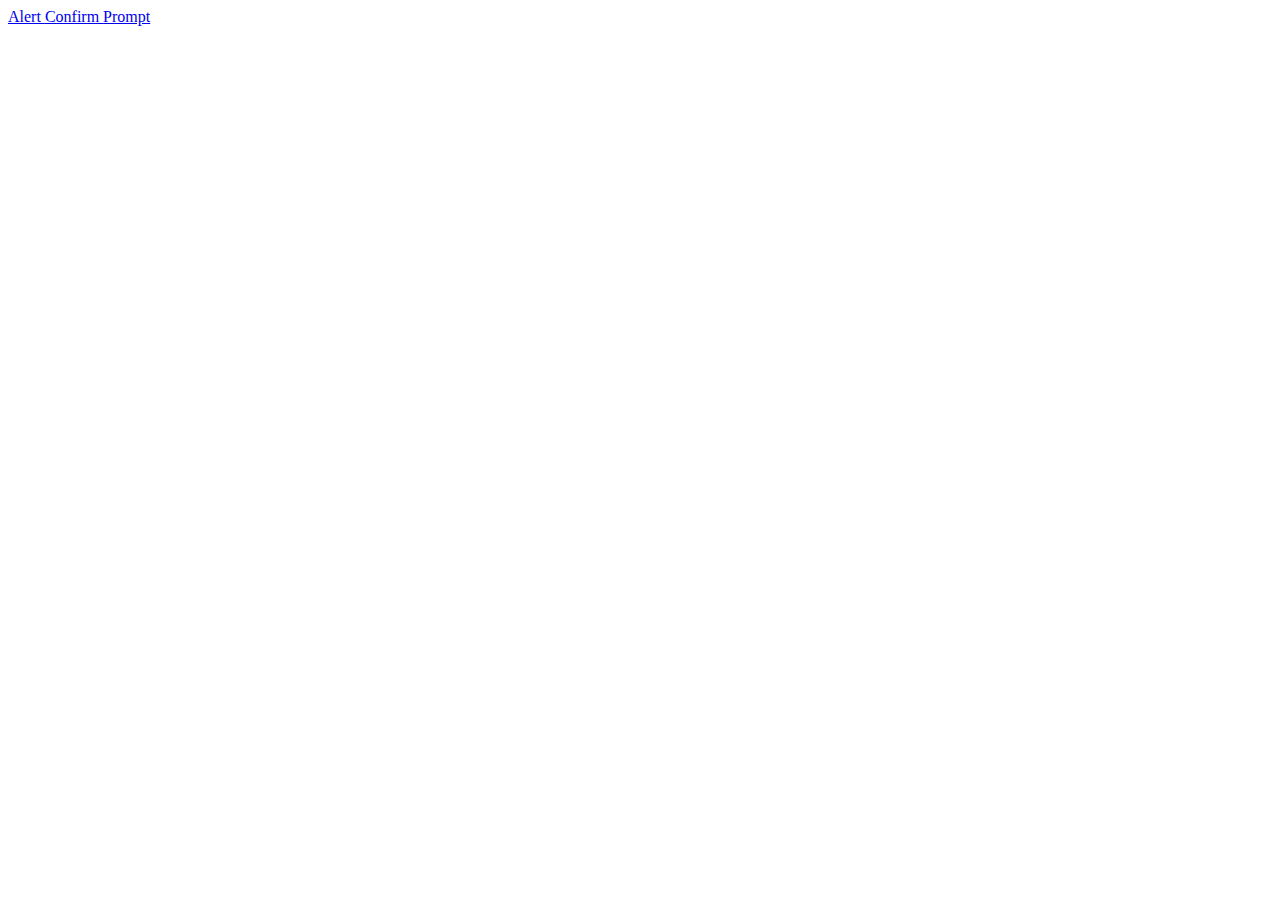
==== dialogs/index.html @ 1ce87ec6 "in class" ====
<!doctype html>
<html>
<head>
  <script src="jquery-1.11.3.js" type="text/javascript"></script>
  <script>
  var dialogAlert = {
    show:function(msg){
      var mu = "";
       mu += "<div class='fadingBox'>"
         mu += "<div class='message'>" + msg + "</div>";
         mu += "<a href='javascript:dialogAlert.hide()' class='okButton'> OK </a>";
         mu += "<div class='dialogBox'>"
         mu += "</div>";
       mu += "</div>";
       document.body.innerHTML = mu;
       return;
    },
    hide: function(){

    },
    id: null
  }


  var openAlert = function(){
   dialogAlert.show("Dialog Alert is working!"); 
  }
  </script>
  <style>

  </style>
</head>
<body>
<a href='javascript:openAlert()'> Alert </a>
<a href='javascript:openConfirm()'> Confirm </a>
<a href='javascript:openPrompt()'> Prompt </a>
</body>
</html>
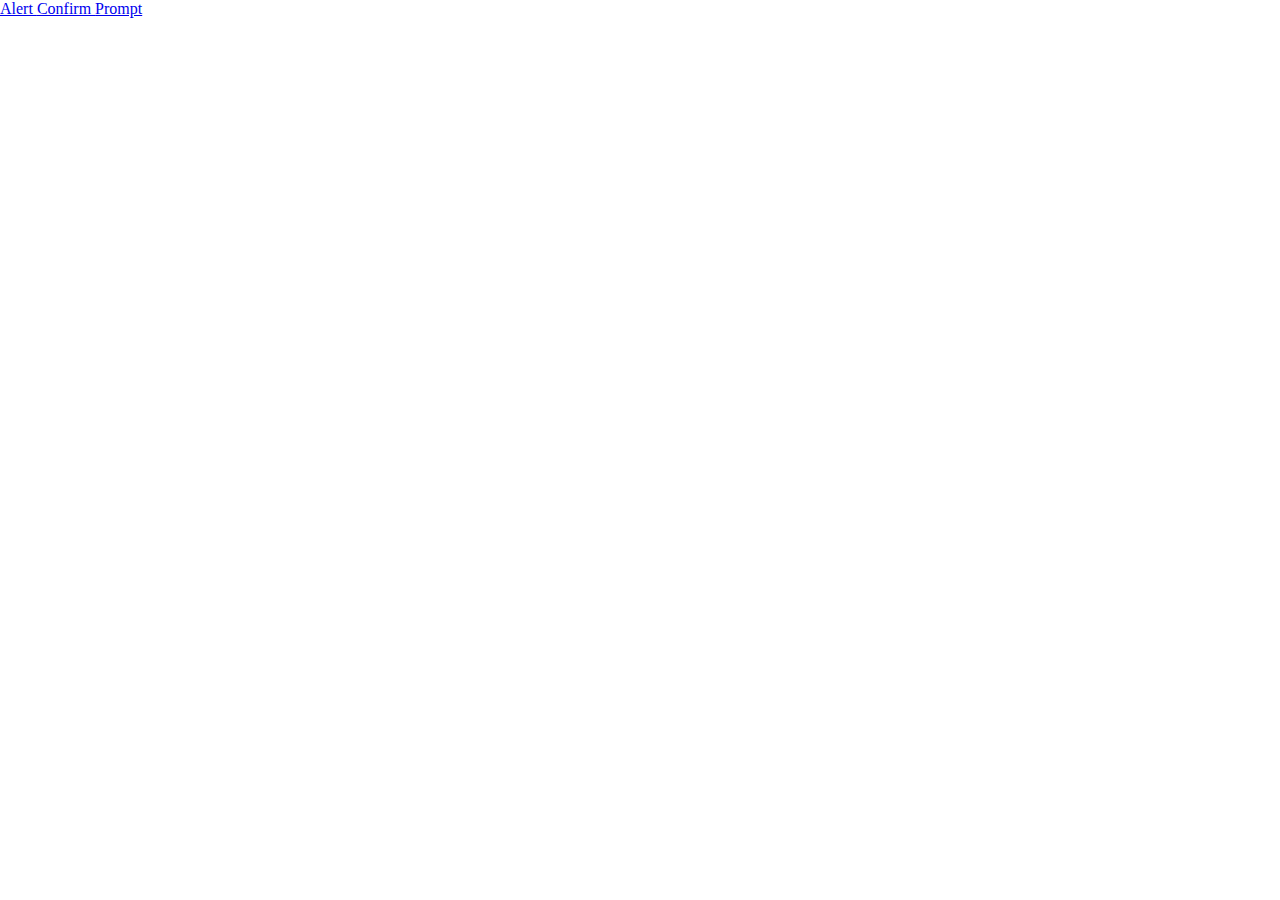
==== commit eb0ffe54: "ac" ====
--- a/dialogs/index.html
+++ b/dialogs/index.html
@@ -7,16 +7,15 @@
     show:function(msg){
       var mu = "";
        mu += "<div class='fadingBox'>"
-         mu += "<div class='message'>" + msg + "</div>";
-         mu += "<a href='javascript:dialogAlert.hide()' class='okButton'> OK </a>";
          mu += "<div class='dialogBox'>"
+           mu += "<div class='message'>" + msg + "</div>";
+           mu += "<a href='javascript:dialogAlert.hide()' class='okButton'> OK </a>";
          mu += "</div>";
        mu += "</div>";
        document.body.innerHTML = mu;
-       return;
     },
     hide: function(){
-
+      $(".fadingBox").remove();
     },
     id: null
   }
@@ -24,10 +23,41 @@
 
   var openAlert = function(){
    dialogAlert.show("Dialog Alert is working!"); 
+  
+  var openConfirm= function(){
+   dialogConfirm.show("Dialog Alert is working!"); 
+  }}
+  var openPrompt= function(){
+   dialogPrompt.show("Dialog Alert is working!"); 
   }
   </script>
   <style>
-
+    body{
+      margin: 0px;
+    }
+    .fadingBox{
+      position: fixed;
+      height: 100%;
+      width: 100%;
+      background-color: rgba(0,0,0,.5);
+    }
+    .dialogBox{
+      width: 90%;
+      max-width: 400px;
+      display: block;
+      margin-left: auto;
+      margin-right: auto;
+      margin-top: 40%;
+      background: white;
+      box-shadow: 0px 0px 10px;
+      border-radius: 10px;
+    }
+    .message{
+    }
+    .okButton{
+    }
+    .cancelButton{
+    }
   </style>
 </head>
 <body>
